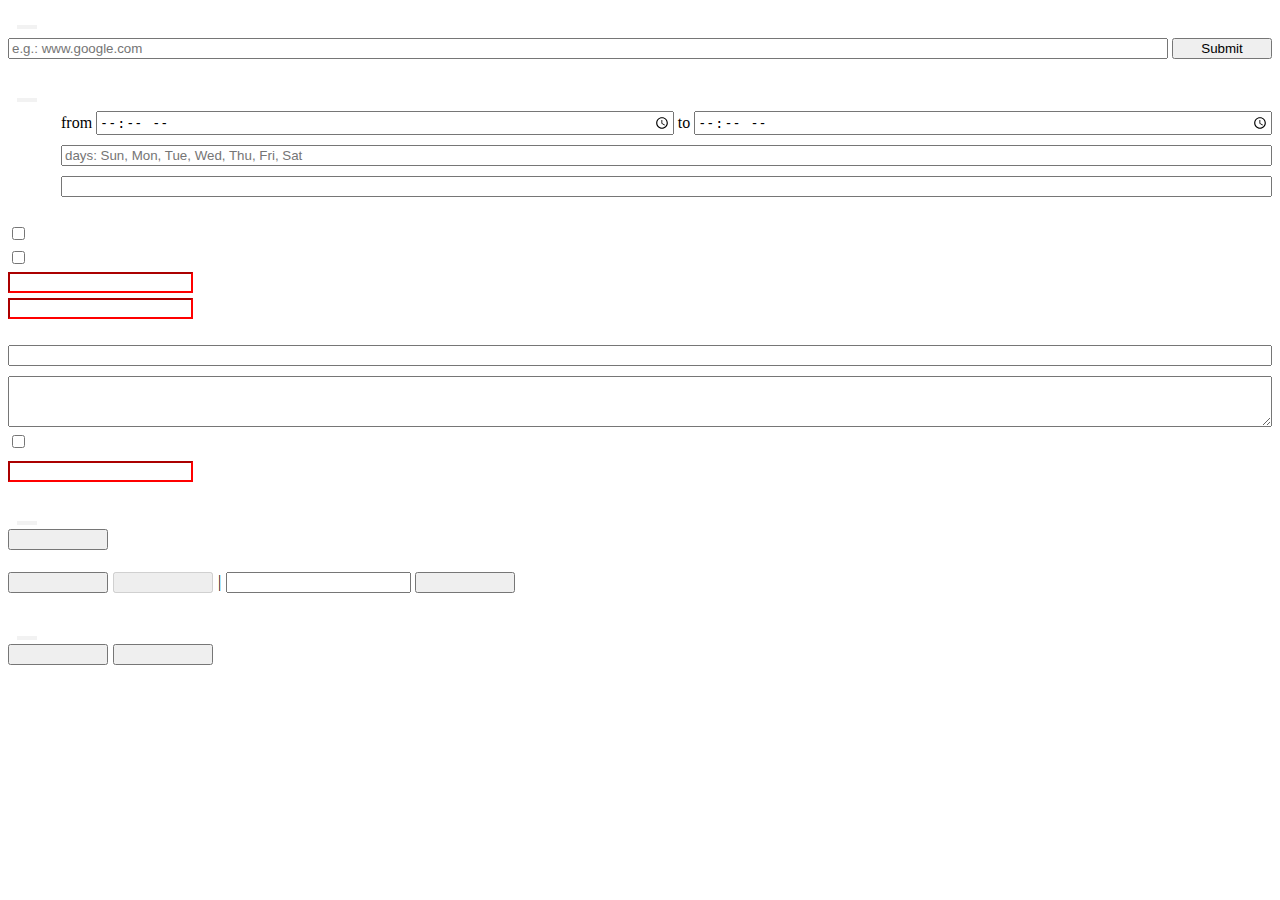
==== src/data/options/index.html @ 9726d303 "fixes #31" ====
<!DOCTYPE html PUBLIC "-//W3C//DTD XHTML 1.0 Transitional//EN" "http://www.w3.org/TR/xhtml1/DTD/xhtml1-transitional.dtd">
<html xmlns="http://www.w3.org/1999/xhtml">
  <head>
    <meta http-equiv="Content-Type" content="text/html; charset=UTF-8"/>
    <title>Block Site :: Options page</title>
    <link rel="stylesheet" href="index.css">
    <meta name="viewport" content="width=device-width, initial-scale=1">
  </head>
  <body>
    <!-- block -->
    <div class="header">
      <h1 data-i18n="options_block_header" style="margin-top: 0;"></h1>
      <details>
        <summary data-i18n="options_instruction"></summary>
        <span data-i18n="options_sup_6"></span>
      </details>
    </div>
    <span data-i18n="options_new_hostname" class="space"></span>
    <form hbox id="add">
      <input type="text" name="hostname" flex="1" placeholder="e.g.: www.google.com">
      &nbsp;
      <input type="submit" data-i18n-value="value" data-i18n="options_add">
    </form>
    <!-- list -->
    <div id="list" data-visible=false>
      <h1 data-i18n="options_list_header"></h1>
      <template>
        <div>
          <span title="Click to insert the rule" data-id="href">HTTP://</span>
          <input type="text" flex="1" placeholder="Optional redirect URL">
          <input type="button" data-cmd="remove">
        </div>
      </template>
      <div id="rules-container"></div>
    </div>
    <!-- schedule -->
    <div class="header">
      <h1 data-i18n="options_schedule_header"></h1>
      <details>
        <summary data-i18n="options_instruction"></summary>
        <span data-i18n="options_sup_11"></span>
      </details>
    </div>
    <form id=schedule>
      <table width="100%">
        <colgroup>
          <col width="50">
          <col>
        </colgroup>
        <tr>
          <td data-i18n="options_times"></td>
          <td>
            
            <div hbox align=center ><span data-i18n="options_times_from">from</span>&nbsp;<input type="time" name="start" flex="1">&nbsp;<span data-i18n="options_times_to">to</span>&nbsp;<input type="time" name="end" flex="1"></div>
          </td>
        </tr>
        <tr>
          <td data-i18n="options_days"></td>
          <td>
            <div hbox align=center><input type="text" name="days" flex="1" placeholder="days: Sun, Mon, Tue, Wed, Thu, Fri, Sat"></div>
          </td>
        </tr>
        <tr>
          <td><span data-i18n="options_hostname"></span></td>
          <td>
            <div hbox align=center>
              <input type="text" list="rules" name="hostname" flex="1" data-i18n="options_sup_12" data-i18n-value="placeholder">
              <datalist id="rules"></datalist>
            </div>
          </td>
        </tr>
      </table>
    </form>
    <!-- blocking options -->
    <div>
      <h1 data-i18n="options_blocing_options_header"></h1>
      <div hbox class="space" align="center">
        <input type="checkbox" id="initialBlock">&nbsp;
        <label for="initialBlock"><span data-i18n="options_startup"></span></label>
      </div>
      <div hbox class="space" align="center">
        <input type="checkbox" id="reverse">&nbsp;
        <label for="reverse"><span data-i18n="options_reverse"></span></label>
      </div>
    </div>
    <div class="space">
      <span data-i18n="options_allow_access" class="space"></span>
      <input type="number" min="1" id="timeout" required>
    </div>
    <div>
      <span data-i18n="options_block_period" class="space"></span>
      <input type="number" min="1" id="wrong" required>
    </div>
    <!-- page -->
    <h1 data-i18n="options_page_header"></h1>
    <div vbox class="space">
      <span data-i18n="options_redirect" class="space"></span>
      <input type="text" id="redirect" flex=1 data-i18n="options_sup_1" data-i18n-value="placeholder">
    </div>
    <div vbox class="space">
      <span data-i18n="options_user_message" class="space"></span>
      <textarea id="message" rows="3" flex="1" data-i18n="options_sup_2" data-i18n-value="placeholder"></textarea>
    </div>
    <div hbox class="space" align="center">
      <input type="checkbox" id="title">&nbsp;
      <label flex="1" for="title"><span data-i18n="options_resolve"></span></label>
    </div>
    <div vbox>
      <span data-i18n="options_close_blocked" class="space"></span>
      <div>
        <input type="number" min="0" id="close" required>
        <span data-i18n="options_close_msg_blocked"></span>
      </div>
    </div>
    <div id="explore" data-cols="4"></div>
    <!-- rules -->
    <div class="header">
      <h1 data-i18n="options_rules_header"></h1>
      <details>
        <summary data-i18n="options_instruction"></summary>
        <span data-i18n="options_sup_8"></span>
        <pre><code><table>
        <tr>
          <td colspan="2"># Line-separated list of hostnames to be blocked. Lines start with "#" are ignored</td>
        </tr>
        <tr>
          <td># hostname to be blocked</td>
          <td>redirects to (optional)</td>
        </tr>
        <tr>
          <td>www.google.com</td>
          <td>https://www.bing.com</td>
        </tr>
        </table></code></pre>
      </details>
    </div>
    <input type="button" data-i18n-value="value" data-i18n="options_import_txt" data-cmd="import-txt">
    <!-- tools -->
    <div>
      <h1 data-i18n="options_tools_header"></h1>
      <div id="tools">
        <input type="button" data-i18n-value="value" data-i18n="options_support" id="support">
        <input type="button" data-i18n-value="value" data-i18n="options_save" data-cmd="save" disabled="true">
        <div id="save-container" data-i18n="options_master_password_comment" data-i18n-value="title">
          <input type="password" id="password" data-i18n="options_master_password" data-i18n-value="placeholder">&nbsp;
          <input type="button" data-i18n-value="value" data-i18n="options_unlock" data-cmd="unlock">
        </div>
        <span id="info"></span>
      </div>
    </div>
    <!-- import -->
    <div class="header">
      <h1 data-i18n="options_import_header"></h1>
      <details>
        <summary data-i18n="options_instruction"></summary>
        <div>
          <span data-i18n="options_sup_10"></span>
        </div>
      </details>
    </div>
    <div id="import-container">
      <input type="button" data-i18n-value="value" data-i18n="options_export_json" data-cmd="export">
      <input type="button" data-i18n-value="value" data-i18n="options_import_json" data-cmd="import-json">
    </div>

    <script src="index.js"></script>
    <script async src="matched.js"></script>
  </body>
</html>
---- src/data/options/index.css ----
:root {
  --bg-color: rgba(0, 0, 0, 0.05);
  --code-color: #fcffda;
}
@supports (-moz-appearance:none) {
  body {
    font-size: 13px;
    font-family: Arial, "Helvetica Neue", Helvetica, sans-serif;
    margin: 15px;
  }
  h1 {
    font-size: 18px;
    font-weight: normal;
  }
  textarea {
    padding: 5px;
    border: solid 1px #ccc;
  }
  input[type=submit],
  input[type=button] {
    height: 24px;
    color: rgb(68, 68, 68);
    background-image: linear-gradient(rgb(237, 237, 237), rgb(237, 237, 237) 38%, rgb(222, 222, 222));
    box-shadow: rgba(0, 0, 0, 0.08) 0 1px 0, rgba(255, 255, 255, 0.75) 0 1px 2px inset;
    text-shadow: rgb(240, 240, 240) 0 1px 0;
    border: solid 1px rgba(0, 0, 0, 0.25);
  }
  input[type=button]:disabled {
    opacity: 0.2;
  }
}
input:invalid {
  border-color: red;
}
pre {
  background: var(--code-color);
}
input[type=submit],
input[type=button] {
  min-width: 100px;
}
input[type=checkbox] {
  margin-right: 5px;
}
label {
  text-align: left;
}
details[open] {
  margin-bottom: 10px;
  padding: 5px 10px;
  background-color: var(--bg-color);
}
.header h1,
.header details:not([open]) {
  display: inline-block;
}
summary {
  list-style: none;
  cursor: pointer;
  background-color: var(--bg-color);
  padding: 2px 10px;
  margin-left: 5px;
  font-size: 80%;
}
summary::-webkit-details-marker {
  display: none;
}
details[open] summary {
  display: none;
}
table {
  border-collapse: collapse;
  table-layout: fixed;
}
td {
  padding: 5px 0 5px 3px;
}

#rules-container > div {
  display: grid;
  grid-template-columns: 1fr 1fr min-content;
  grid-column-gap: 5px;
  margin-bottom: 5px;
}
@media screen and (max-width: 550px) {
  #rules-container > div {
    grid-template-columns: 1fr min-content;
  }
  #rules-container [data-id="href"] {
    grid-column-start: 1;
    grid-column-end: 3;
    margin-bottom: 5px;
  }
}
#list[data-visible=false] {
  display: none;
}
#tools {
  display: grid;
  grid-row-gap: 5px;
  grid-template-columns: min-content min-content 1fr;
}
@media screen and (max-width: 550px) {
  #tools {
    grid-template-columns: 1fr 1fr;
  }
}
#support {
  margin-right: 5px;
}
#save-container {
  display: inline-flex;
}
#save-container::before {
  content: '|';
  padding: 0 5px;
  display: flex;
  align-items: center;
}
@media screen and (max-width: 550px) {
  #save-container {
    grid-column-start: 1;
    grid-column-end: 3;
  }
  #save-container::before {
    display: none;
  }
  #password {
    flex: 1;
  }
}
#import-container {
  display: grid;
  grid-column-gap: 5px;
  grid-template-columns: min-content min-content;
}
@media screen and (max-width: 550px) {
  #import-container {
    grid-template-columns: 1fr 1fr;
  }
}
.space {
  margin-bottom: 5px;
  display: block;
}
[hbox] {
  display: flex;
}
[vbox] {
  display: flex;
  flex-direction: column;
}
[flex="1"] {
  flex: 1;
}
[align=center] {
  align-items: center;
}
[pack=center] {
  justify-content: center;
}
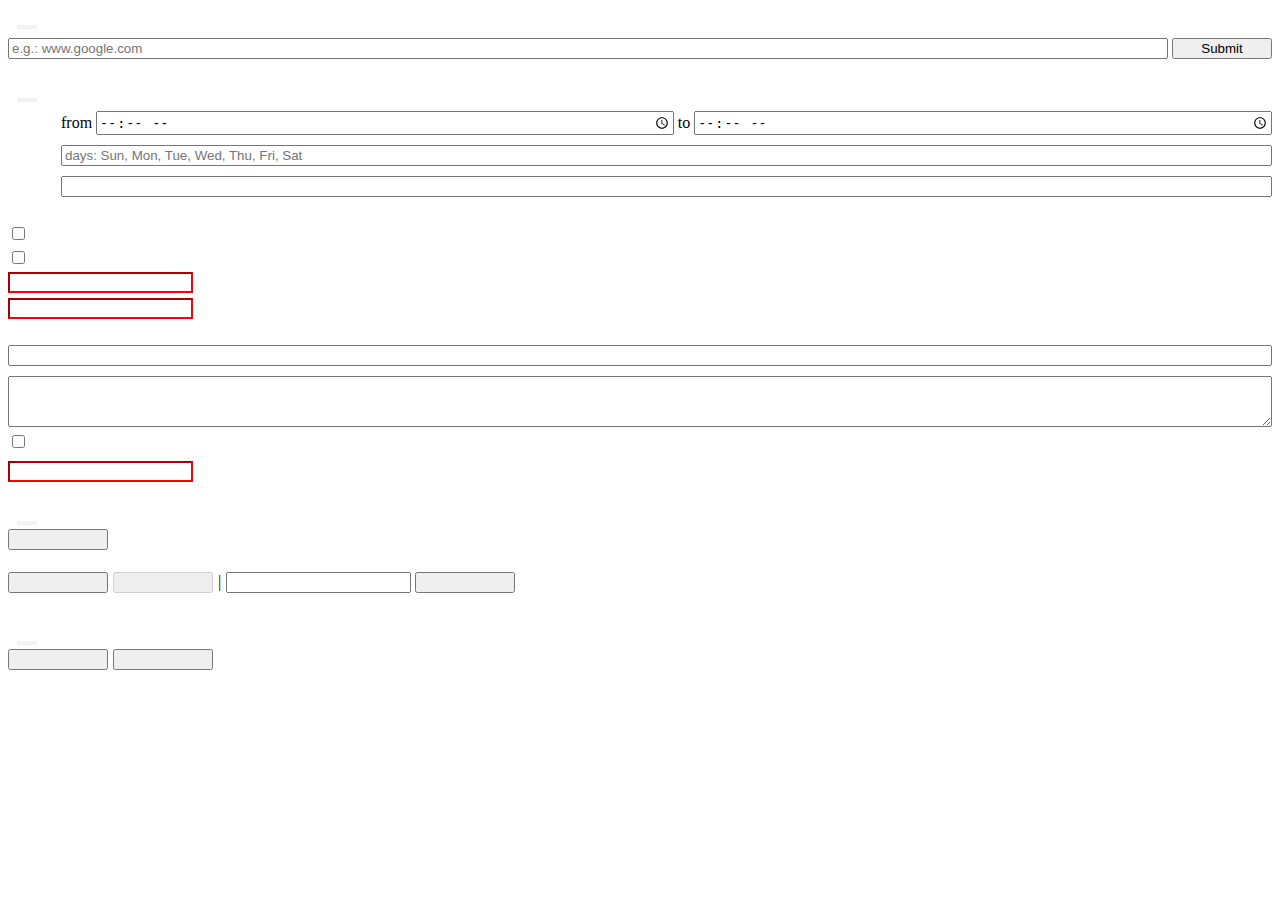
==== commit f6ffccf8: "toast on RegExp errors" ====
--- a/src/data/options/index.html
+++ b/src/data/options/index.html
@@ -50,7 +50,7 @@
         <tr>
           <td data-i18n="options_times"></td>
           <td>
-            
+
             <div hbox align=center ><span data-i18n="options_times_from">from</span>&nbsp;<input type="time" name="start" flex="1">&nbsp;<span data-i18n="options_times_to">to</span>&nbsp;<input type="time" name="end" flex="1"></div>
           </td>
         </tr>
@@ -145,8 +145,8 @@
           <input type="password" id="password" data-i18n="options_master_password" data-i18n-value="placeholder">&nbsp;
           <input type="button" data-i18n-value="value" data-i18n="options_unlock" data-cmd="unlock">
         </div>
-        <span id="info"></span>
       </div>
+      <span id="toast"></span>
     </div>
     <!-- import -->
     <div class="header">
--- a/src/data/options/index.css
+++ b/src/data/options/index.css
@@ -139,6 +139,15 @@
     grid-template-columns: 1fr 1fr;
   }
 }
+#toast {
+  margin-top: 10px;
+  display: block;
+}
+#toast[data-type=error] {
+  font-weight: bold;
+  color: #ff2323;
+}
+
 .space {
   margin-bottom: 5px;
   display: block;
